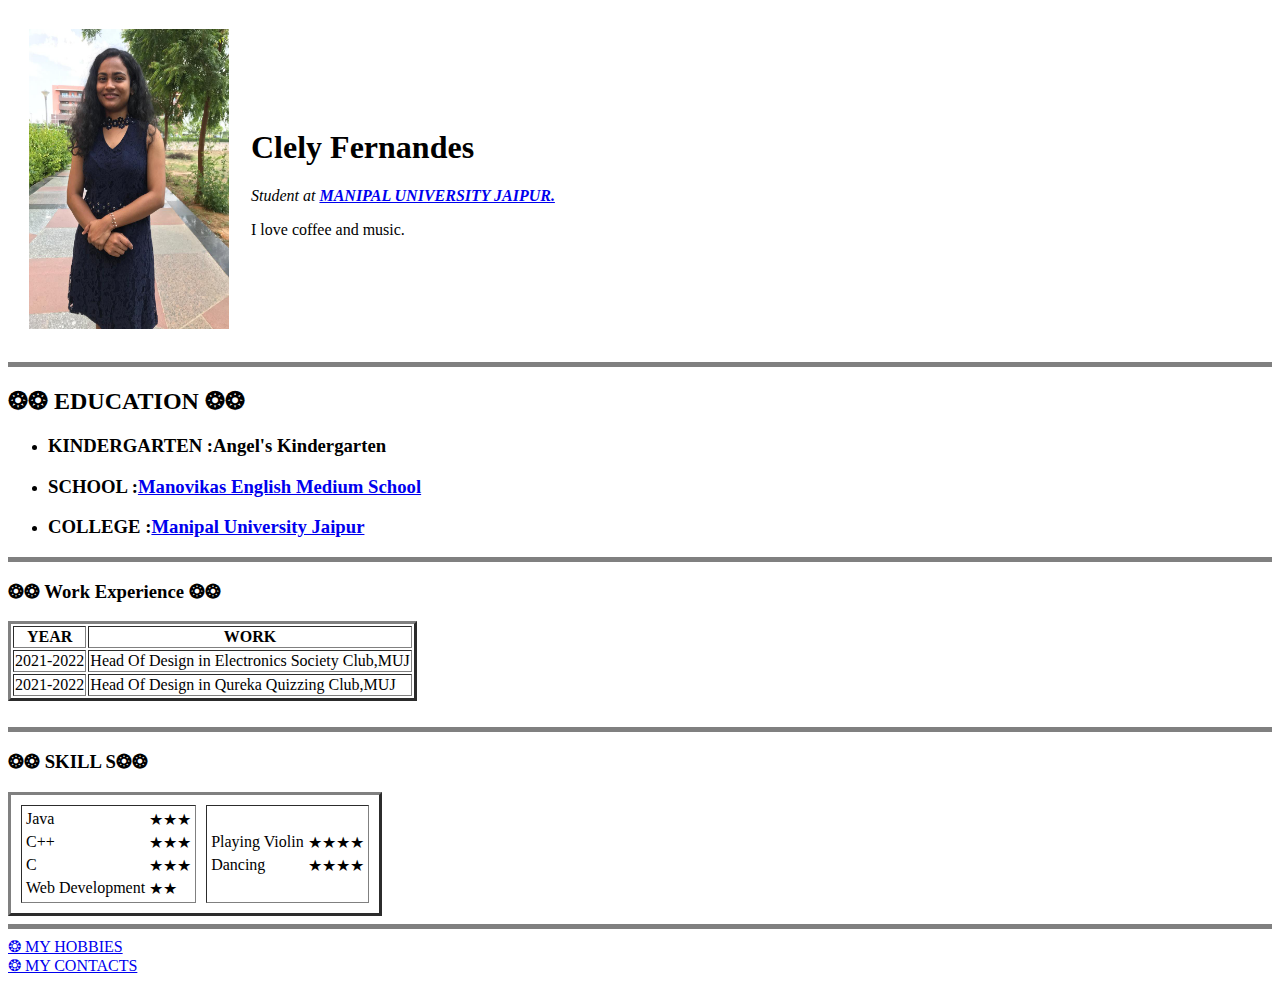
==== index.html @ 31ddf4e6 "Add files via upload" ====
<!DOCTYPE html>
<!--document type latest version 5-->
<html lang="en" dir="ltr">
<!--the entire code come inside this-->

<head>
  <!--holds info abt page-->
  <meta charset="utf-8">
  <!--gives extra data that all the text inside the html code is of a particular type-->
  <title>Clely's Personal Site</title>
</head>
<!--having indents is gud-->

<body>
  <table cellspacing="20">
    <tr>
      <td><img src="clely.jpeg" alt="Clely's profile picture" width=200px; height=300px></td>
      <td>  <h1>Clely Fernandes</h1>
        <p><em>Student at <strong><a href="https://jaipur.manipal.edu/">MANIPAL UNIVERSITY JAIPUR.</a></strong></em></p>
        <p>I love coffee and music.</p>
    </tr>
  </table>
  <hr size='5'noshade></td>
  <h2>❂❂ EDUCATION ❂❂</h2>
  <ul>
    <li><h3><strong>KINDERGARTEN :</strong>Angel's Kindergarten</h3></li>
    <li><h3><strong>SCHOOL       :</strong><a href="http://www.manovikasschool.in/">Manovikas English Medium School</a></h3></li>
    <li><h3><strong>COLLEGE      :</strong><a href="https://jaipur.manipal.edu/">Manipal University Jaipur</a></h3></li>
  </ul>
  <hr size='5'noshade>
  <h3>❂❂ Work Experience ❂❂</h3>
  <table border="3px">
    <thead>
      <tr>
        <th>YEAR</th>
        <th>WORK</th>
      </tr>
    </thead>
    <tbody>
      <tr>
        <td>2021-2022</td><!--table data-->
        <td>Head Of Design in Electronics Society Club,MUJ</td>
      </tr>
      <tr>
        <td>2021-2022</td>
        <td>Head Of Design in Qureka Quizzing Club,MUJ</td>
      </tr>
    </tbody>
    <tfoot>

    </tfoot>

  </table><br>
  <hr size='5'noshade>
  <h3>❂❂ SKILL S❂❂</h3>
  <table border="3px" cellspacing="10">
    <tr>
      <td><table>
        <tbody>
          <tr>
            <td>Java</td>
            <td>★★★</td>
          </tr>
          <tr>
            <td>C++</td>
            <td>★★★</td>
          </tr>
          <tr>
            <td>C</td>
            <td>★★★</td>
          </tr>
          <tr>
            <td>Web Development</td>
            <td>★★</td>
          </tr>
        </tbody>
      </table></td>
      <td><table>
        <tbody>
          <tr>
            <td>Playing Violin</td>
            <td>★★★★</td>
          </tr>
          <tr>
            <td>Dancing</td>
            <td>★★★★</td>
          </tr>
        </tbody>
      </table></td>
    </tr>
  </table>


  <hr size='5'noshade>
    <a href="hobbies.html">❂ MY HOBBIES</a><br>
    <a href="contacts.html">❂ MY CONTACTS</a>

</body>

</html>
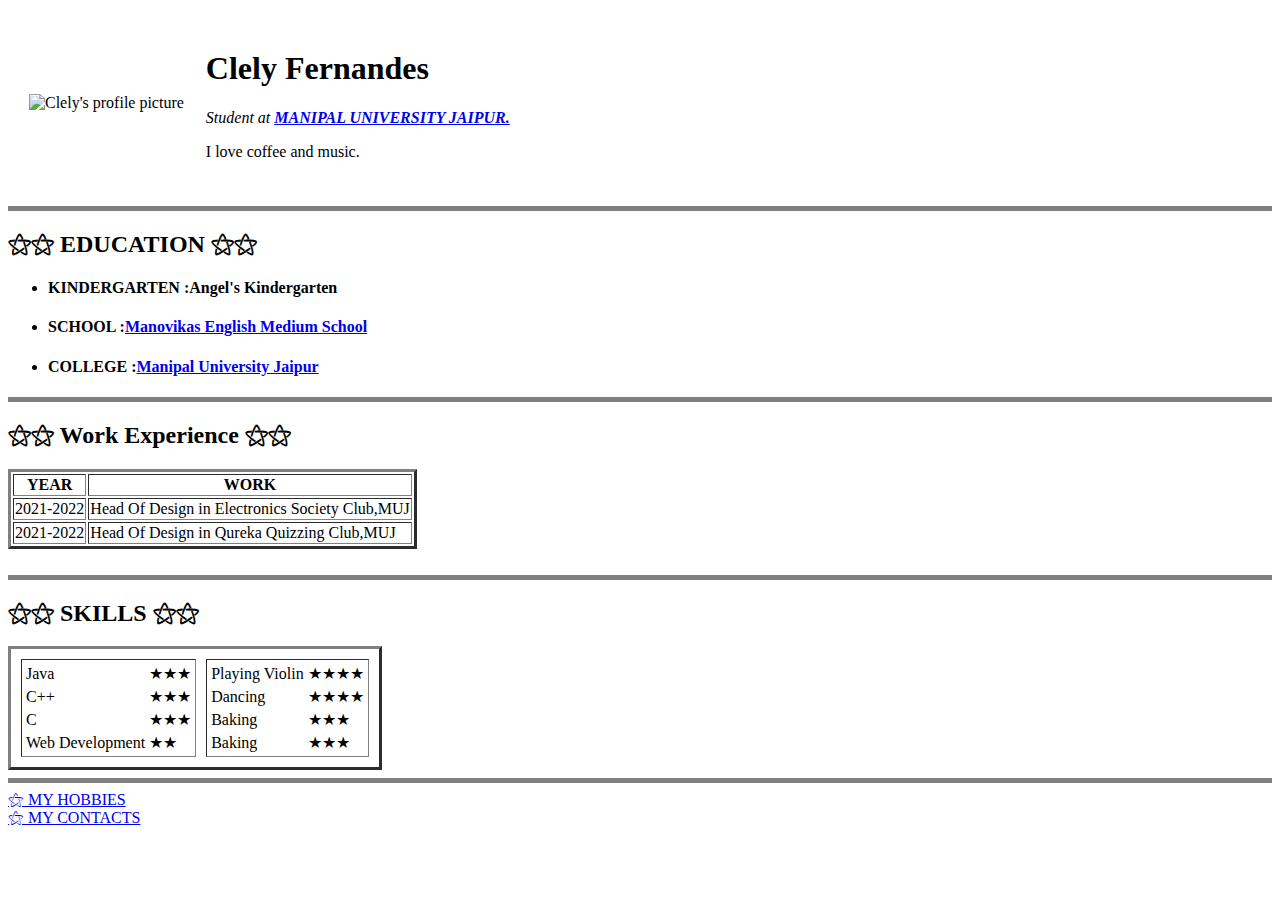
==== commit bd2addb4: "Update index.html" ====
--- a/index.html
+++ b/index.html
@@ -8,27 +8,36 @@
   <meta charset="utf-8">
   <!--gives extra data that all the text inside the html code is of a particular type-->
   <title>Clely's Personal Site</title>
+  <link rel="stylesheet" href="css/style.css">
 </head>
 <!--having indents is gud-->
 
 <body>
   <table cellspacing="20">
     <tr>
-      <td><img src="clely.jpeg" alt="Clely's profile picture" width=200px; height=300px></td>
-      <td>  <h1>Clely Fernandes</h1>
+      <td><img class="circular" src="images/clely.jpeg" alt="Clely's profile picture" width=200px; height=300px></td>
+      <td>
+        <h1>Clely Fernandes</h1>
         <p><em>Student at <strong><a href="https://jaipur.manipal.edu/">MANIPAL UNIVERSITY JAIPUR.</a></strong></em></p>
         <p>I love coffee and music.</p>
     </tr>
   </table>
-  <hr size='5'noshade></td>
-  <h2>❂❂ EDUCATION ❂❂</h2>
+  <hr size='5' noshade>
+  </td>
+  <h2>⚝⚝  EDUCATION  ⚝⚝</h2>
   <ul>
-    <li><h3><strong>KINDERGARTEN :</strong>Angel's Kindergarten</h3></li>
-    <li><h3><strong>SCHOOL       :</strong><a href="http://www.manovikasschool.in/">Manovikas English Medium School</a></h3></li>
-    <li><h3><strong>COLLEGE      :</strong><a href="https://jaipur.manipal.edu/">Manipal University Jaipur</a></h3></li>
+    <li>
+      <h4>KINDERGARTEN :Angel's Kindergarten</h4>
+    </li>
+    <li>
+      <h4>SCHOOL :<a href="http://www.manovikasschool.in/">Manovikas English Medium School</a></h4>
+    </li>
+    <li>
+      <h4>COLLEGE :<a href="https://jaipur.manipal.edu/">Manipal University Jaipur</a></h4>
+    </li>
   </ul>
-  <hr size='5'noshade>
-  <h3>❂❂ Work Experience ❂❂</h3>
+  <hr size='5' noshade>
+  <h2>⚝⚝  Work Experience  ⚝⚝</h2>
   <table border="3px">
     <thead>
       <tr>
@@ -38,7 +47,8 @@
     </thead>
     <tbody>
       <tr>
-        <td>2021-2022</td><!--table data-->
+        <td>2021-2022</td>
+        <!--table data-->
         <td>Head Of Design in Electronics Society Club,MUJ</td>
       </tr>
       <tr>
@@ -51,49 +61,61 @@
     </tfoot>
 
   </table><br>
-  <hr size='5'noshade>
-  <h3>❂❂ SKILL S❂❂</h3>
+  <hr size='5' noshade>
+  <h2>⚝⚝  SKILLS  ⚝⚝</h2>
   <table border="3px" cellspacing="10">
     <tr>
-      <td><table>
-        <tbody>
-          <tr>
-            <td>Java</td>
-            <td>★★★</td>
-          </tr>
-          <tr>
-            <td>C++</td>
-            <td>★★★</td>
-          </tr>
-          <tr>
-            <td>C</td>
-            <td>★★★</td>
-          </tr>
-          <tr>
-            <td>Web Development</td>
-            <td>★★</td>
-          </tr>
-        </tbody>
-      </table></td>
-      <td><table>
-        <tbody>
-          <tr>
-            <td>Playing Violin</td>
-            <td>★★★★</td>
-          </tr>
-          <tr>
-            <td>Dancing</td>
-            <td>★★★★</td>
-          </tr>
-        </tbody>
-      </table></td>
+      <td>
+        <table>
+          <tbody>
+            <tr>
+              <td>Java</td>
+              <td>★★★</td>
+            </tr>
+            <tr>
+              <td>C++</td>
+              <td>★★★</td>
+            </tr>
+            <tr>
+              <td>C</td>
+              <td>★★★</td>
+            </tr>
+            <tr>
+              <td>Web Development</td>
+              <td>★★</td>
+            </tr>
+          </tbody>
+        </table>
+      </td>
+      <td>
+        <table>
+          <tbody>
+            <tr>
+              <td>Playing Violin</td>
+              <td>★★★★</td>
+            </tr>
+            <tr>
+              <td>Dancing</td>
+              <td>★★★★</td>
+            </tr>
+            <tr>
+              <td>Baking</td>
+              <td>★★★</td>
+            </tr>
+            <tr>
+              <td>Baking</td>
+              <td>★★★</td>
+            </tr>
+          </tbody>
+        </table>
+      </td>
     </tr>
   </table>
 
 
-  <hr size='5'noshade>
-    <a href="hobbies.html">❂ MY HOBBIES</a><br>
-    <a href="contacts.html">❂ MY CONTACTS</a>
+  <hr size='5' noshade>
+  <a href="hobbies.html">⚝  MY HOBBIES</a><br>
+  <a href="contacts.html">⚝  MY CONTACTS</a>
 
 </body>
 
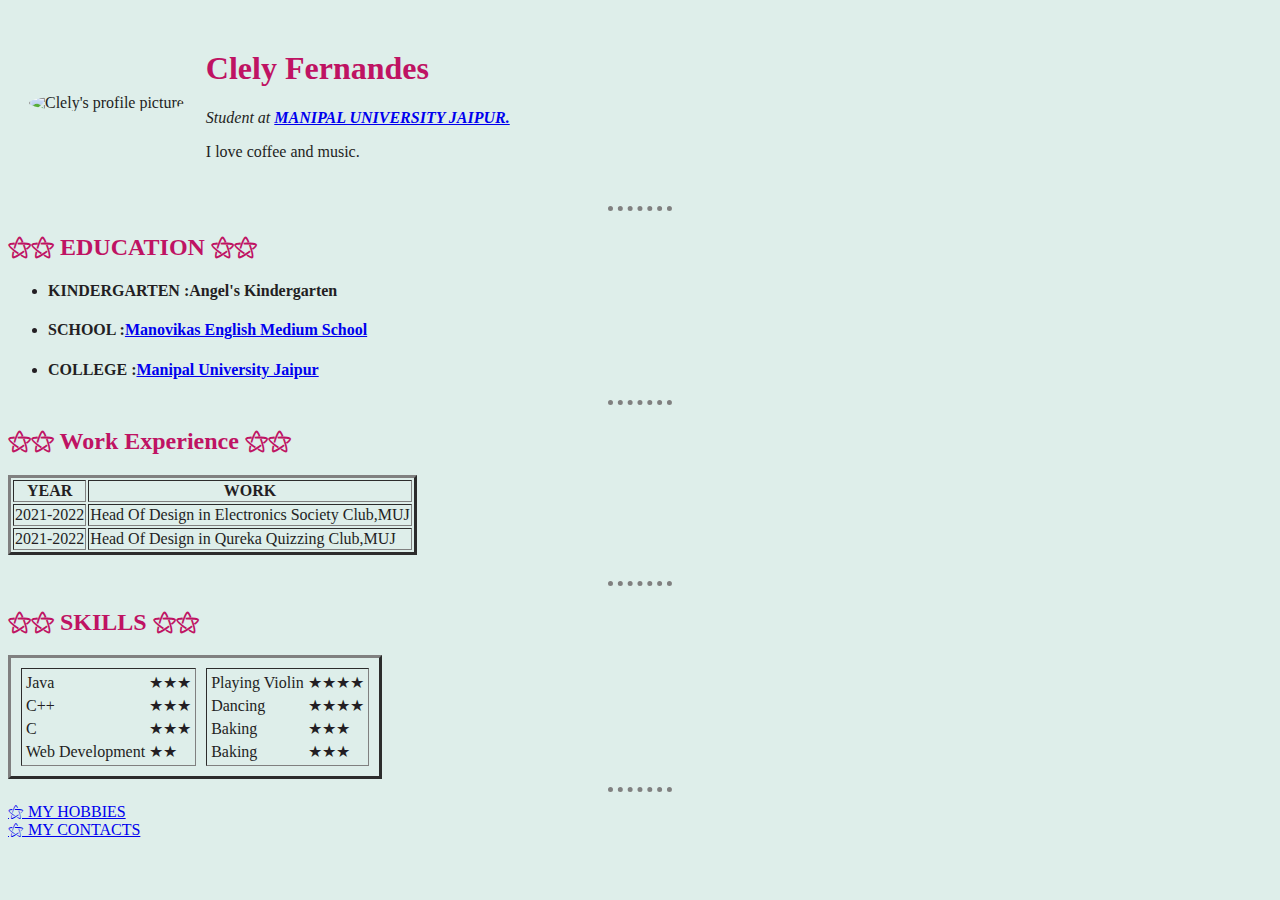
==== commit 9a6666dc: "Update index.html" ====
--- a/index.html
+++ b/index.html
@@ -8,7 +8,7 @@
   <meta charset="utf-8">
   <!--gives extra data that all the text inside the html code is of a particular type-->
   <title>Clely's Personal Site</title>
-  <link rel="stylesheet" href="css/style.css">
+  <link rel="stylesheet" href="style.css">
 </head>
 <!--having indents is gud-->
 
--- a/style.css
+++ b/style.css
@@ -0,0 +1,23 @@
+body {
+  background-color: #deeeea;
+}
+h1,h2 {
+  color: #bf1363;
+}
+table,li,p,h3,h4,label{
+  color:#231e23;
+}
+hr{
+  background-color:#deeeea;
+  border-style: none;
+  border-top-style: dotted;
+  width: 5%;
+  border-color: grey;
+  border-width: 5px;
+}
+.image{
+  background-color: red;
+}
+.circular{
+  border-radius: 100%;
+}
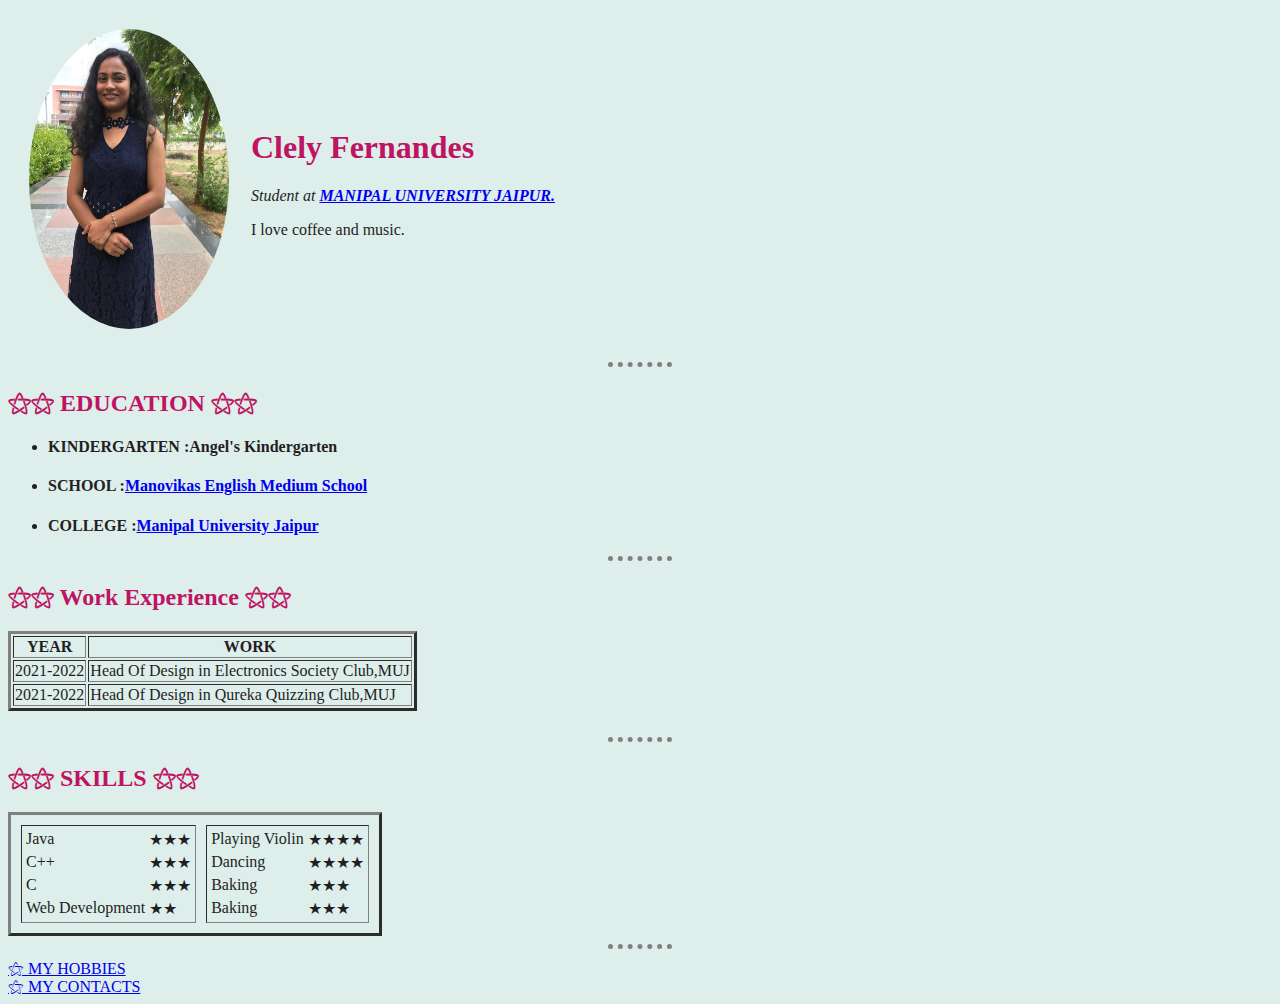
==== commit 70946ab5: "Update index.html" ====
--- a/index.html
+++ b/index.html
@@ -15,7 +15,7 @@
 <body>
   <table cellspacing="20">
     <tr>
-      <td><img class="circular" src="images/clely.jpeg" alt="Clely's profile picture" width=200px; height=300px></td>
+      <td><img class="circular" src="clely.jpeg" alt="Clely's profile picture" width=200px; height=300px></td>
       <td>
         <h1>Clely Fernandes</h1>
         <p><em>Student at <strong><a href="https://jaipur.manipal.edu/">MANIPAL UNIVERSITY JAIPUR.</a></strong></em></p>
